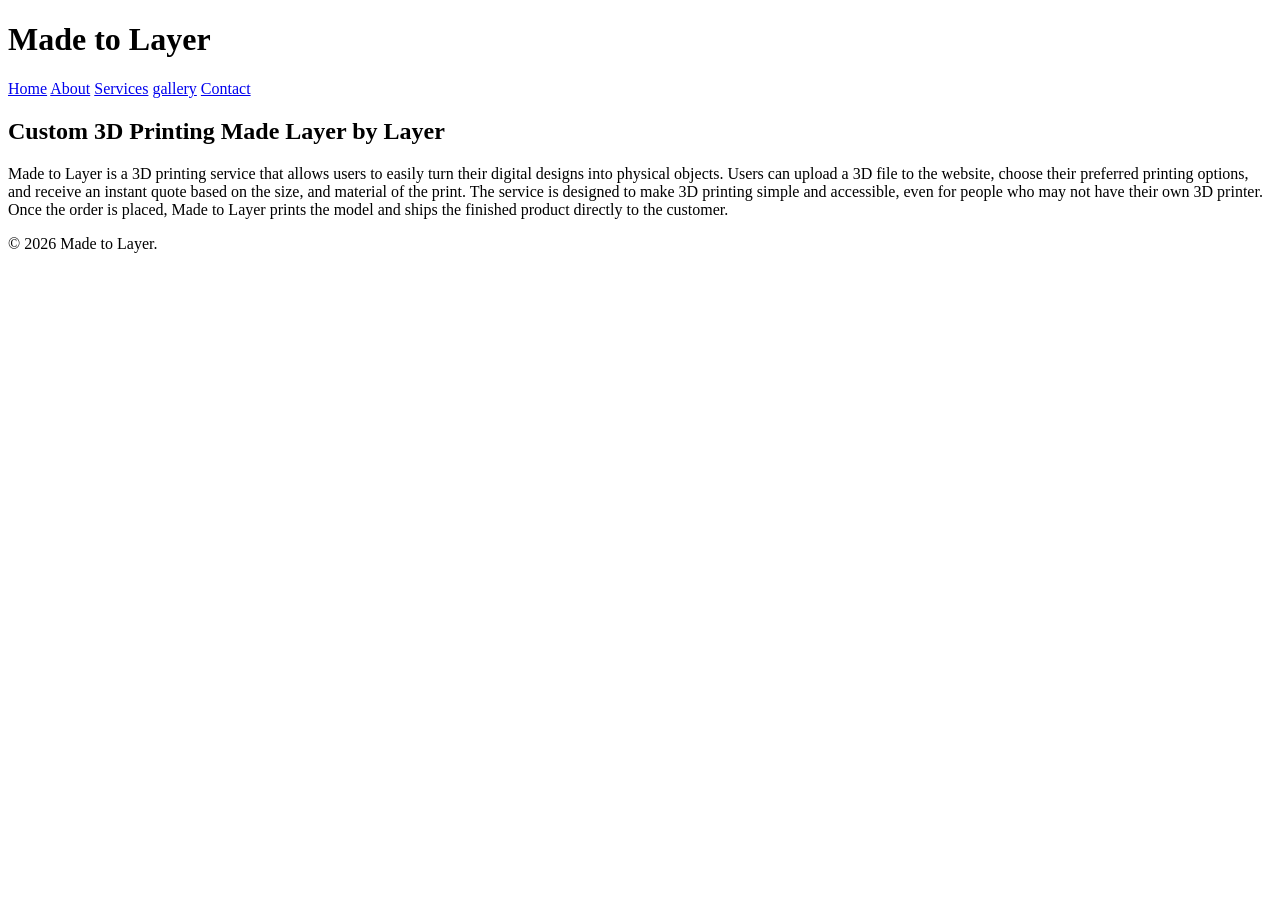
==== index.html @ 39019bde "Add stylesheet link to index.html" ====
<!DOCTYPE html>
<html lang="en">
<head>
  <meta charset="UTF-8">
  <title>Made to Layer</title>
  <link rel="stylesheet" href="css/style.css">
</head>
<body>
  
  <header>
    <h1>Made to Layer</h1>
    <nav>
      <a href="index.html">Home</a>
      <a href="about.html">About</a>
      <a href="services.html">Services</a>
      <a href="gallery.html">gallery</a>
      <a href="contact.html">Contact</a>
    </nav>
  </header>
  
  <main>
    <h2>Custom 3D Printing Made Layer by Layer</h2>
    <p>Made to Layer is a 3D printing service that allows users to easily turn their digital designs into physical objects. Users can upload a 3D file to the website, choose their preferred printing options, and receive an instant quote based on the size, and material of the print. The service is designed to make 3D printing simple and accessible, even for people who may not have their own 3D printer. Once the order is placed, Made to Layer prints the model and ships the finished product directly to the customer.
</p>
  </main>

  <footer>
    <p>&copy; 2026 Made to Layer.</p>
  </footer>
  
</body>
</html>
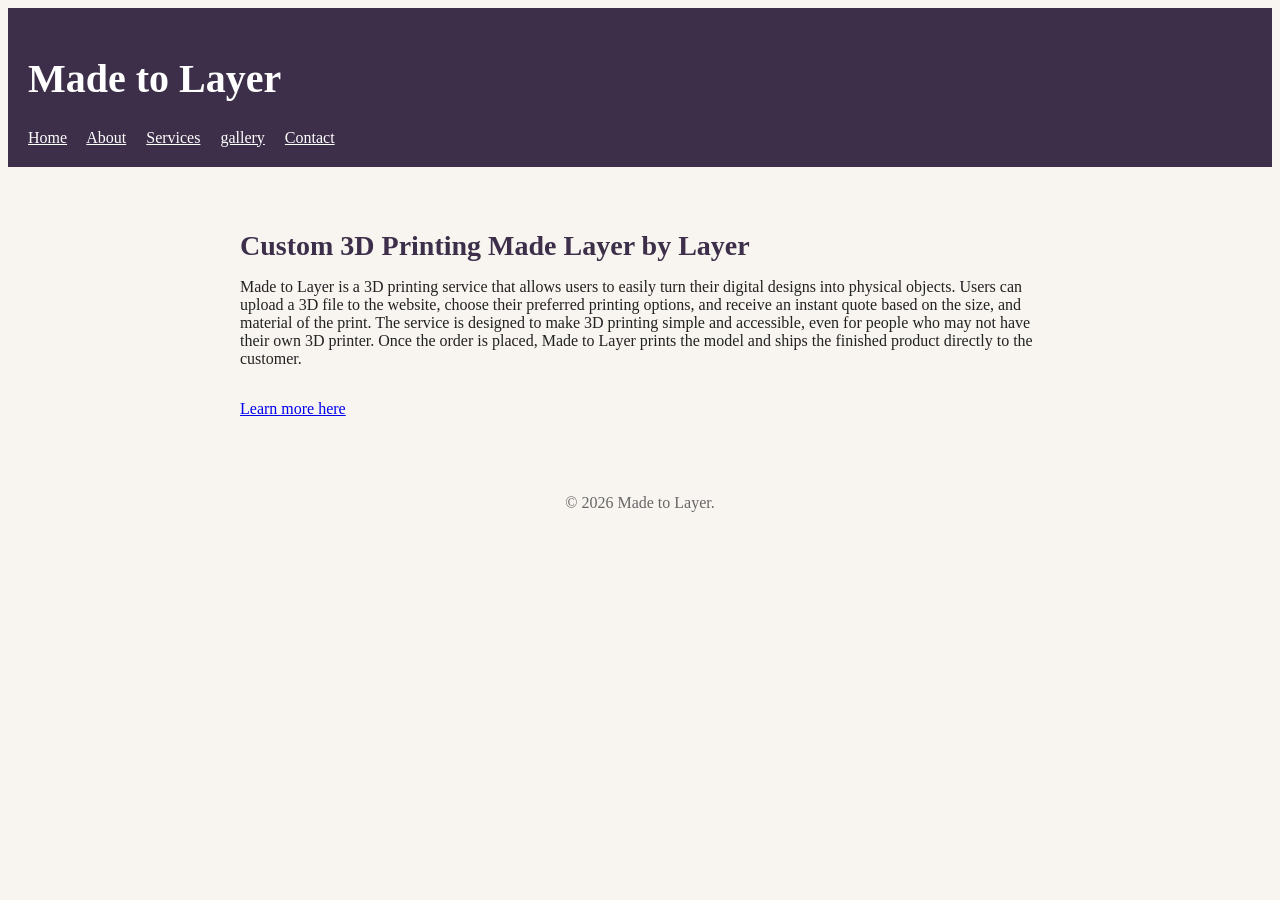
==== commit 319da4c4: "Fix paragraph tag formatting and add link" ====
--- a/index.html
+++ b/index.html
@@ -20,8 +20,8 @@
   
   <main>
     <h2>Custom 3D Printing Made Layer by Layer</h2>
-    <p>Made to Layer is a 3D printing service that allows users to easily turn their digital designs into physical objects. Users can upload a 3D file to the website, choose their preferred printing options, and receive an instant quote based on the size, and material of the print. The service is designed to make 3D printing simple and accessible, even for people who may not have their own 3D printer. Once the order is placed, Made to Layer prints the model and ships the finished product directly to the customer.
-</p>
+    <p>Made to Layer is a 3D printing service that allows users to easily turn their digital designs into physical objects. Users can upload a 3D file to the website, choose their preferred printing options, and receive an instant quote based on the size, and material of the print. The service is designed to make 3D printing simple and accessible, even for people who may not have their own 3D printer. Once the order is placed, Made to Layer prints the model and ships the finished product directly to the customer.</p>
+    <a href="services.html" class="cta">Learn more here</a>
   </main>
 
   <footer>
--- a/css/style.css
+++ b/css/style.css
@@ -0,0 +1,52 @@
+body {
+  font-family: Georgia, serif;
+  color: #222222;
+  background-color: #f8f5f0;
+}
+
+header {
+  background-color: #3d2f4a;
+  color: #ffffff;
+  padding: 20px;
+}
+
+header nav a {
+  margin-right: 16px;
+  color: #ffffff;
+}
+h1 {
+  font-size: 2.5rem;
+}
+
+h2 {
+  font-size: 1.75rem;
+  color: #3d2f4a;
+}
+
+h3 {
+  font-size: 1.25rem;
+  color: #3d2f4a;
+}
+
+p {
+  font-size: 1rem;
+}
+main {
+  max-width: 800px;
+  margin: 0 auto;
+  padding: 40px 20px;
+}
+
+h2 {
+  margin-bottom: 8px;
+}
+
+p {
+  margin-bottom: 32px;
+}
+footer {
+  text-align: center;
+  font-size: 0.875rem;
+  color: #666666;
+  padding: 20px;
+}
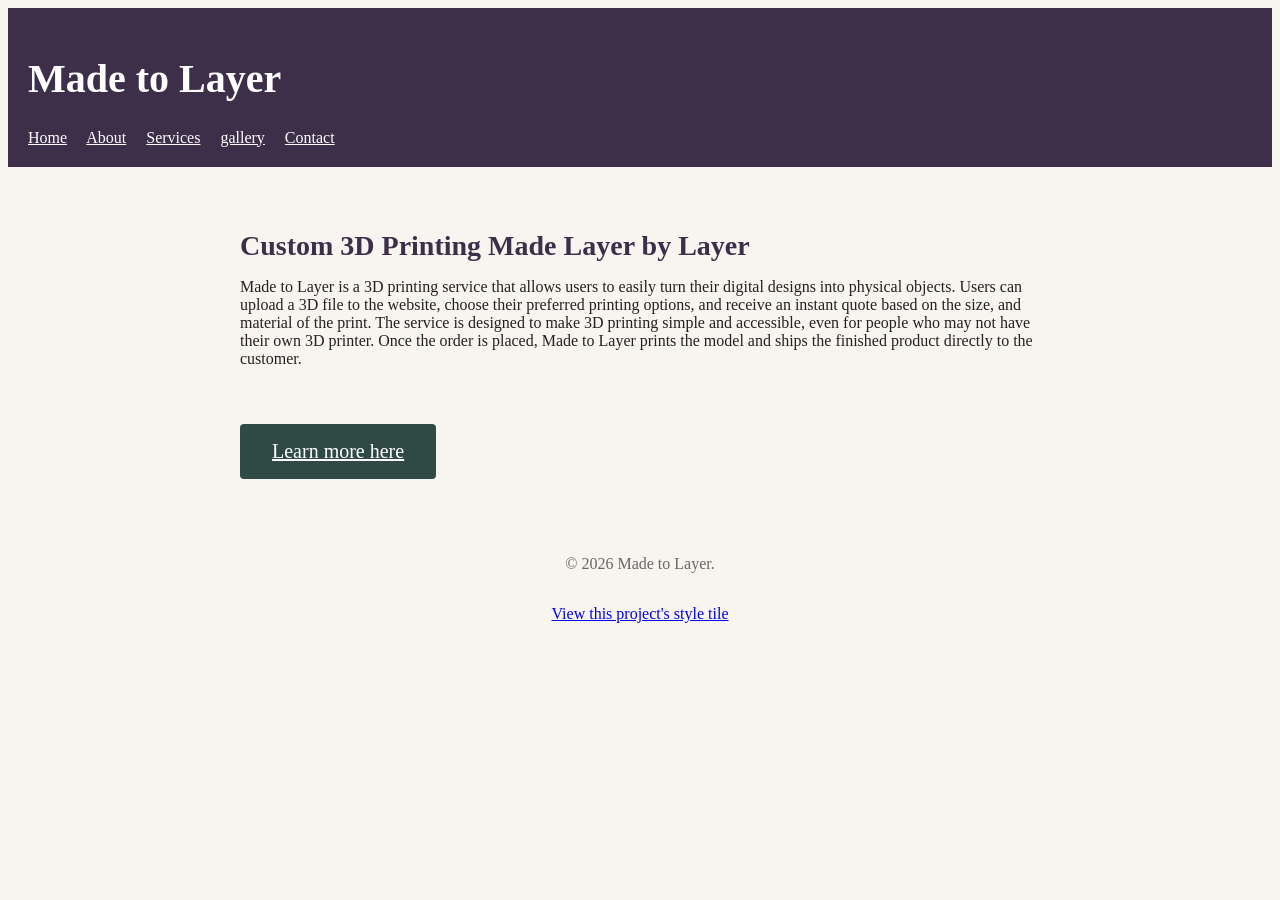
==== commit 3b0e7680: "Add link to project's style tile in footer" ====
--- a/index.html
+++ b/index.html
@@ -26,6 +26,7 @@
 
   <footer>
     <p>&copy; 2026 Made to Layer.</p>
+    <p><a href="style-tile.html">View this project's style tile</a></p>
   </footer>
   
 </body>
--- a/css/style.css
+++ b/css/style.css
@@ -50,3 +50,30 @@
   color: #666666;
   padding: 20px;
 }
+.cta {
+  display: inline-block;
+  background-color: #2f4a45;
+  color: #ffffff;
+  font-size: 1.25rem;
+  padding: 16px 32px;
+  border-radius: 4px;
+  margin-top: 24px;
+}
+.swatch {
+  display: inline-block;
+  width: 120px;
+  height: 80px;
+  margin-bottom: 8px;
+  border-radius: 4px;
+  vertical-align: top;
+}
+
+.swatch-primary { background-color: #3d2f4a; }
+.swatch-neutral { background-color: #222222; }
+.swatch-accent { background-color: #548378; }
+.swatch-cta { background-color: #2f4a45; }
+
+.type-sample-h1 { font-size: 2.5rem; }
+.type-sample-h2 { font-size: 1.75rem; }
+.type-sample-h3 { font-size: 1.25rem; }
+.type-sample-body { font-size: 1rem; }
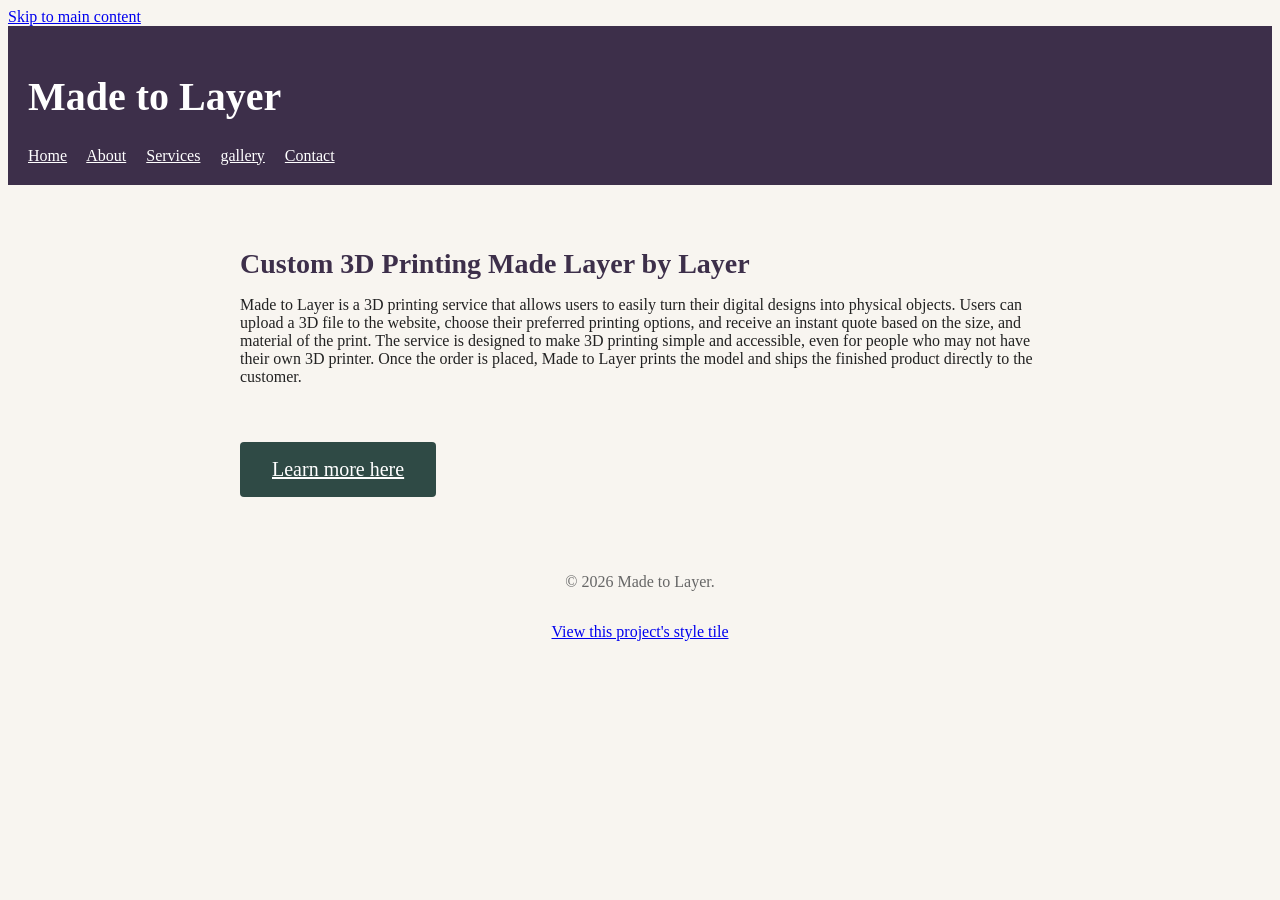
==== commit eb35b626: "Add skip link and main content ID to index.html" ====
--- a/index.html
+++ b/index.html
@@ -6,6 +6,8 @@
   <link rel="stylesheet" href="css/style.css">
 </head>
 <body>
+
+  <a href="#main-content" class="skip-link">Skip to main content</a>
   
   <header>
     <h1>Made to Layer</h1>
@@ -18,7 +20,7 @@
     </nav>
   </header>
   
-  <main>
+  <main id="main-content">
     <h2>Custom 3D Printing Made Layer by Layer</h2>
     <p>Made to Layer is a 3D printing service that allows users to easily turn their digital designs into physical objects. Users can upload a 3D file to the website, choose their preferred printing options, and receive an instant quote based on the size, and material of the print. The service is designed to make 3D printing simple and accessible, even for people who may not have their own 3D printer. Once the order is placed, Made to Layer prints the model and ships the finished product directly to the customer.</p>
     <a href="services.html" class="cta">Learn more here</a>
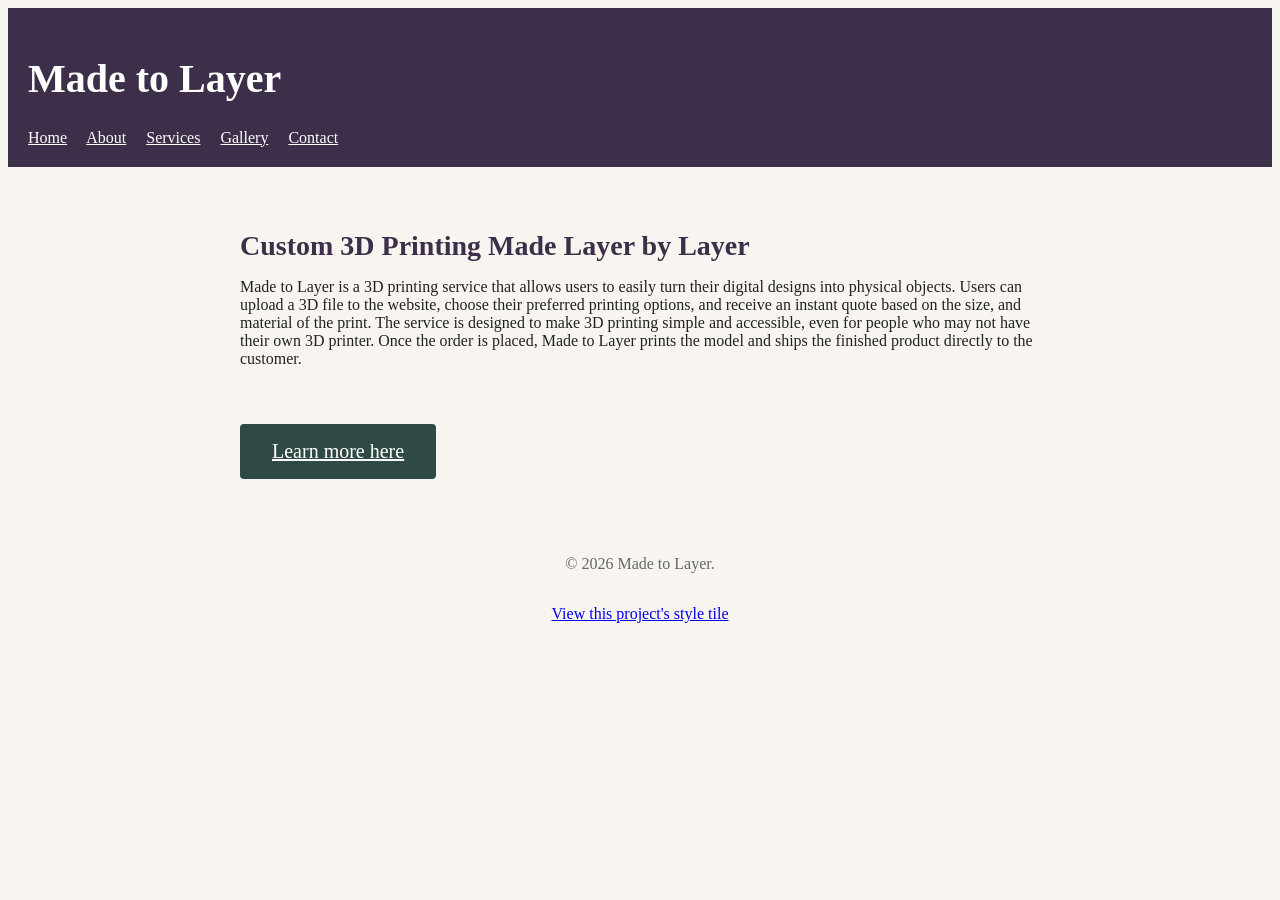
==== commit fc396a5d: "Correct spelling of 'gallery' to 'Gallery'" ====
--- a/index.html
+++ b/index.html
@@ -15,7 +15,7 @@
       <a href="index.html">Home</a>
       <a href="about.html">About</a>
       <a href="services.html">Services</a>
-      <a href="gallery.html">gallery</a>
+      <a href="gallery.html">Gallery</a>
       <a href="contact.html">Contact</a>
     </nav>
   </header>
--- a/css/style.css
+++ b/css/style.css
@@ -14,6 +14,32 @@
   margin-right: 16px;
   color: #ffffff;
 }
+
+nav a[aria-current="page"] {
+  font-weight: bold;
+  text-decoration: underline;
+}
+
+.skip-link {
+  position: absolute;
+  top: -40px;
+  left: 0;
+  background-color: #000000;
+  color: #ffffff;
+  padding: 8px 16px;
+  z-index: 100;
+  text-decoration: none;
+}
+
+.skip-link:focus {
+  top: 0;
+}
+
+a:focus {
+  outline: 3px solid #d9822b;
+  outline-offset: 2px;
+}
+
 h1 {
   font-size: 2.5rem;
 }
@@ -44,12 +70,14 @@
 p {
   margin-bottom: 32px;
 }
+
 footer {
   text-align: center;
   font-size: 0.875rem;
   color: #666666;
   padding: 20px;
 }
+
 .cta {
   display: inline-block;
   background-color: #2f4a45;
@@ -59,6 +87,7 @@
   border-radius: 4px;
   margin-top: 24px;
 }
+
 .swatch {
   display: inline-block;
   width: 120px;
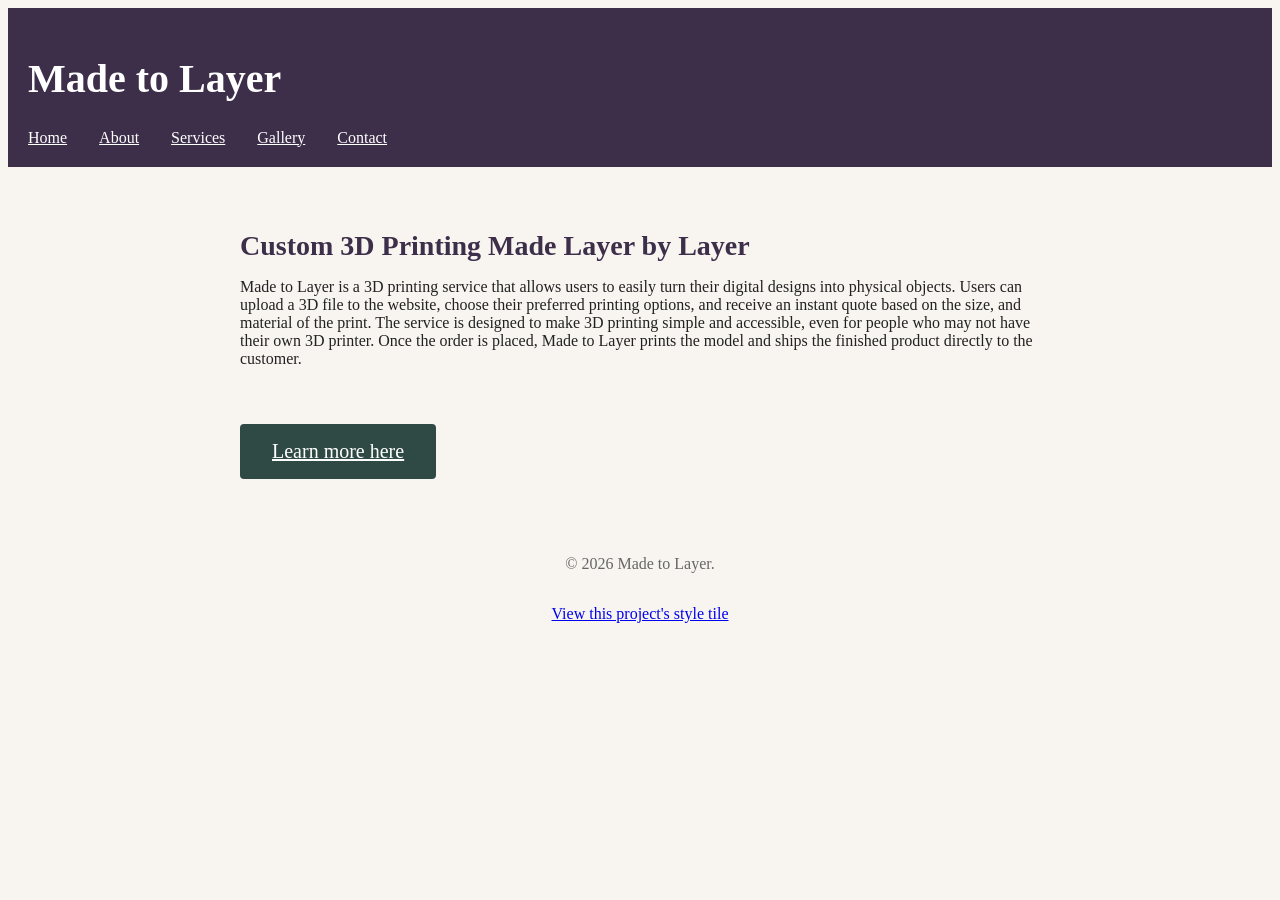
==== commit 26e9f20d: "Update title for improved SEO and branding" ====
--- a/index.html
+++ b/index.html
@@ -2,7 +2,8 @@
 <html lang="en">
 <head>
   <meta charset="UTF-8">
-  <title>Made to Layer</title>
+  <title>Custom 3D Printing | Made to Layer</title>
+  <meta name="viewport" content="width=device-width, initial-scale=1">
   <link rel="stylesheet" href="css/style.css">
 </head>
 <body>
--- a/css/style.css
+++ b/css/style.css
@@ -18,6 +18,18 @@
 nav a[aria-current="page"] {
   font-weight: bold;
   text-decoration: underline;
+}
+
+nav {
+  display: flex;
+  flex-direction: column;
+  gap: 16px;
+}
+
+@media (min-width: 600px) {
+  nav {
+    flex-direction: row;
+  }
 }
 
 .skip-link {
@@ -106,3 +118,93 @@
 .type-sample-h2 { font-size: 1.75rem; }
 .type-sample-h3 { font-size: 1.25rem; }
 .type-sample-body { font-size: 1rem; }
+
+table {
+  border-collapse: collapse;
+  width: 100%;
+}
+
+th, td {
+  border: 1px solid #3d2f4a;
+  padding: 0.5rem;
+  text-align: left;
+}
+
+th {
+  background-color: #3d2f4a;
+  color: #ffffff;
+}
+
+tbody tr:nth-child(even) {
+  background-color: #ffffff;
+}
+
+label {
+  display: block;
+  margin-top: 1.5rem;
+  font-weight: bold;
+}
+
+input, textarea {
+  display: block;
+  margin-top: 0.25rem;
+  width: 100%;
+  max-width: 480px;
+}
+
+button[type="submit"] {
+  display: block;
+  margin-top: 2rem;
+  background-color: #548378;
+  color: #ffffff;
+  font-size: 1.25rem;
+  padding: 16px 32px;
+  border: none;
+  border-radius: 4px;
+}
+
+form {
+  background-color: #f8f5f0;
+  padding: 32px;
+  border-radius: 8px;
+  max-width: 480px;
+  margin: 0 auto;
+}
+
+.gallery-grid {
+  display: grid;
+  grid-template-columns: repeat(2, 1fr);
+  gap: 20px;
+  max-width: 850px;
+  margin: 30px auto;
+}
+
+.gallery-grid img {
+  width: 100%;
+  height: 280px;
+  object-fit: cover;
+  display: block;
+  border-radius: 6px;
+}
+
+.gallery-video {
+  max-width: 850px;
+  margin: 30px auto;
+}
+
+.gallery-video video {
+  width: 100%;
+  height: auto;
+  display: block;
+  border-radius: 6px;
+}
+
+@media (max-width: 600px) {
+  .gallery-grid {
+    grid-template-columns: 1fr;
+  }
+
+  .gallery-grid img {
+    height: auto;
+  }
+}
